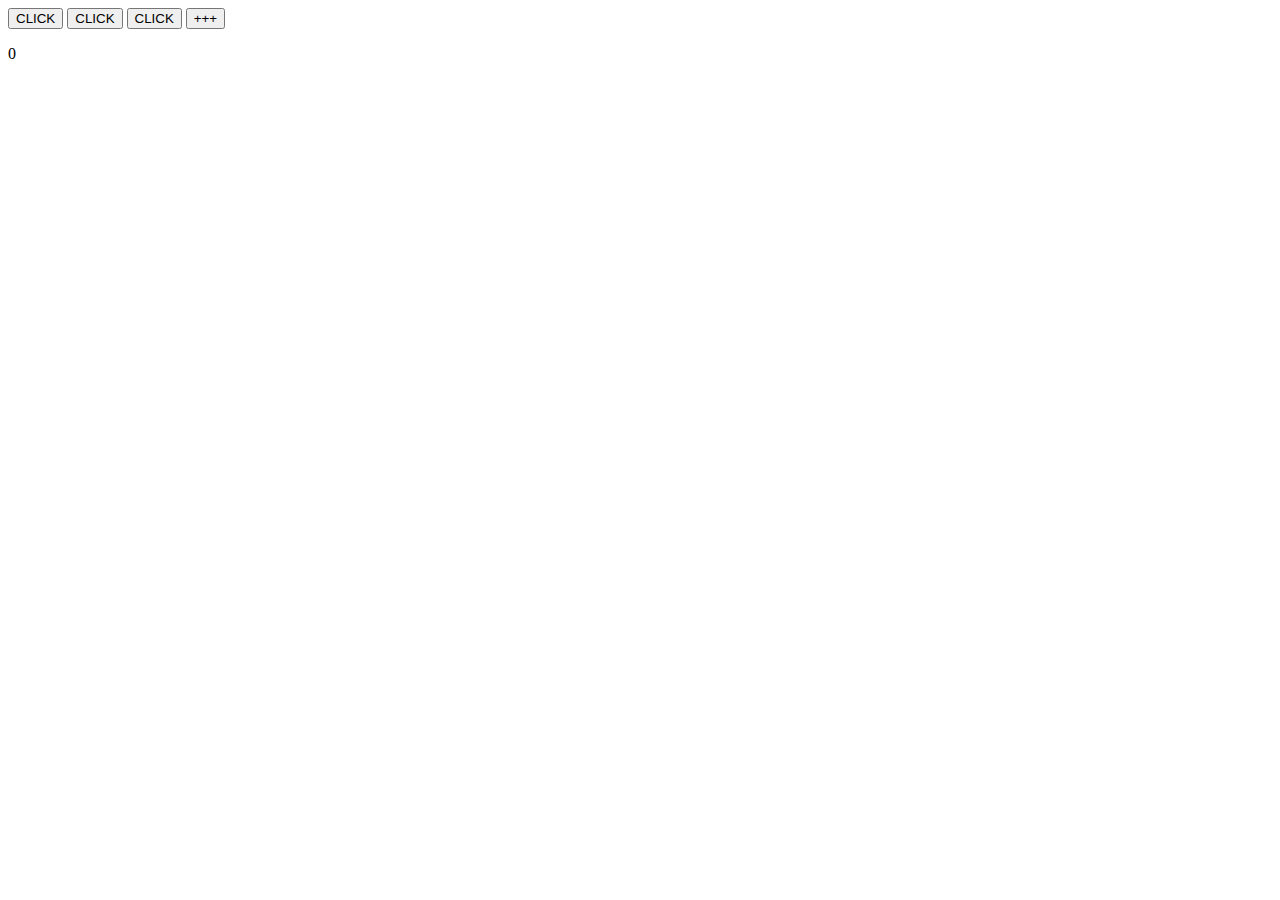
==== DZ6_Tynchtyk_22-03/index.html @ 2f58a279 "dz6" ====
<!DOCTYPE html>
<html lang="en">
<head>
    <meta charset="UTF-8">
    <meta http-equiv="X-UA-Compatible" content="IE=edge">
    <meta name="viewport" content="width=device-width, initial-scale=1.0">
    <title>Document</title>
</head>
<body>
    <button class="btn">CLICK</button>
    <button class="btn">CLICK</button>
    <button class="btn">CLICK</button>
    <button class="numBtn">+++</button>

</body>
<script src="JS/app.js"></script>
</html>
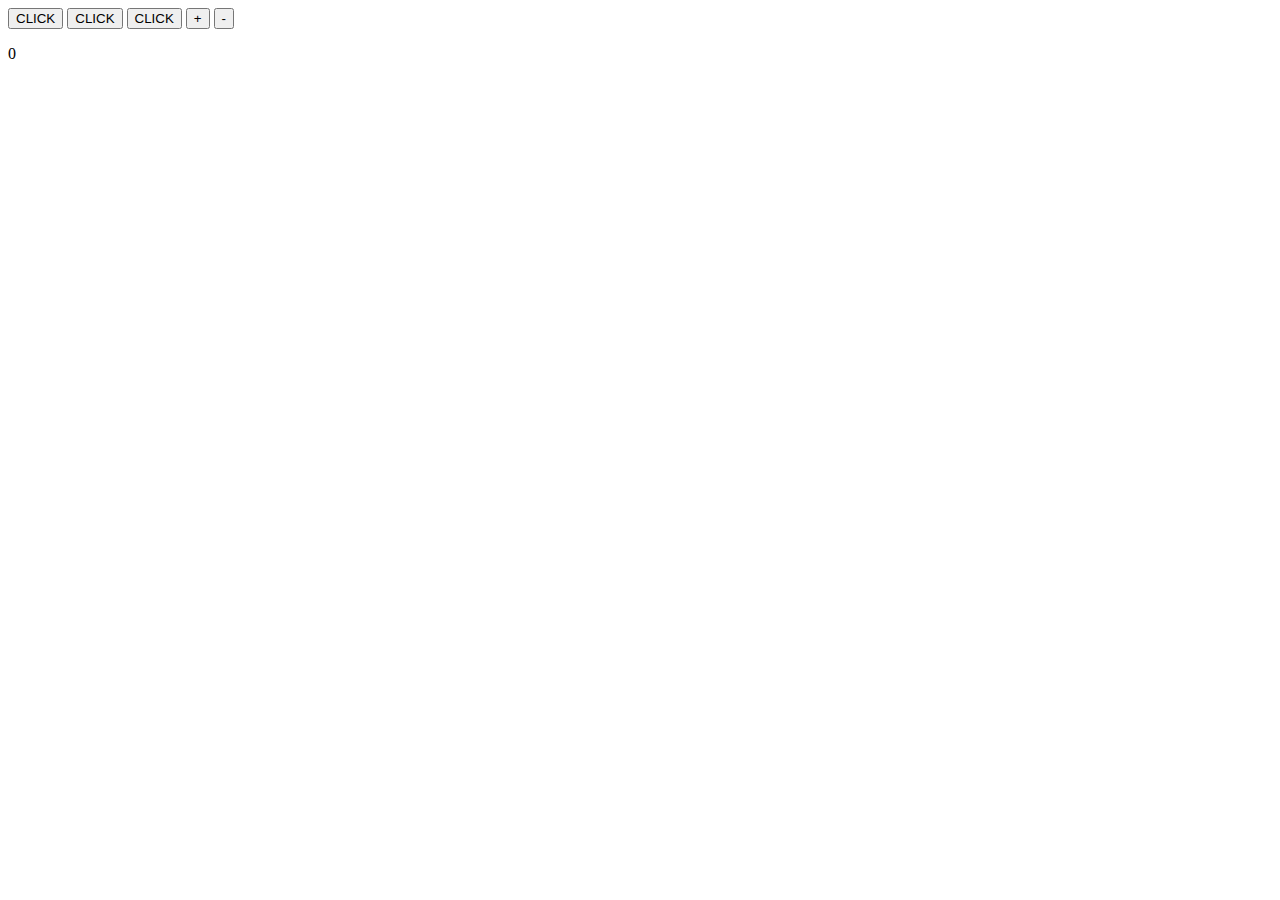
==== commit 520c5978: "dz_6" ====
--- a/DZ6_Tynchtyk_22-03/index.html
+++ b/DZ6_Tynchtyk_22-03/index.html
@@ -10,7 +10,8 @@
     <button class="btn">CLICK</button>
     <button class="btn">CLICK</button>
     <button class="btn">CLICK</button>
-    <button class="numBtn">+++</button>
+    <button class="plusBtn">+</button>
+    <button class="minusBtn">-</button>
 
 </body>
 <script src="JS/app.js"></script>
